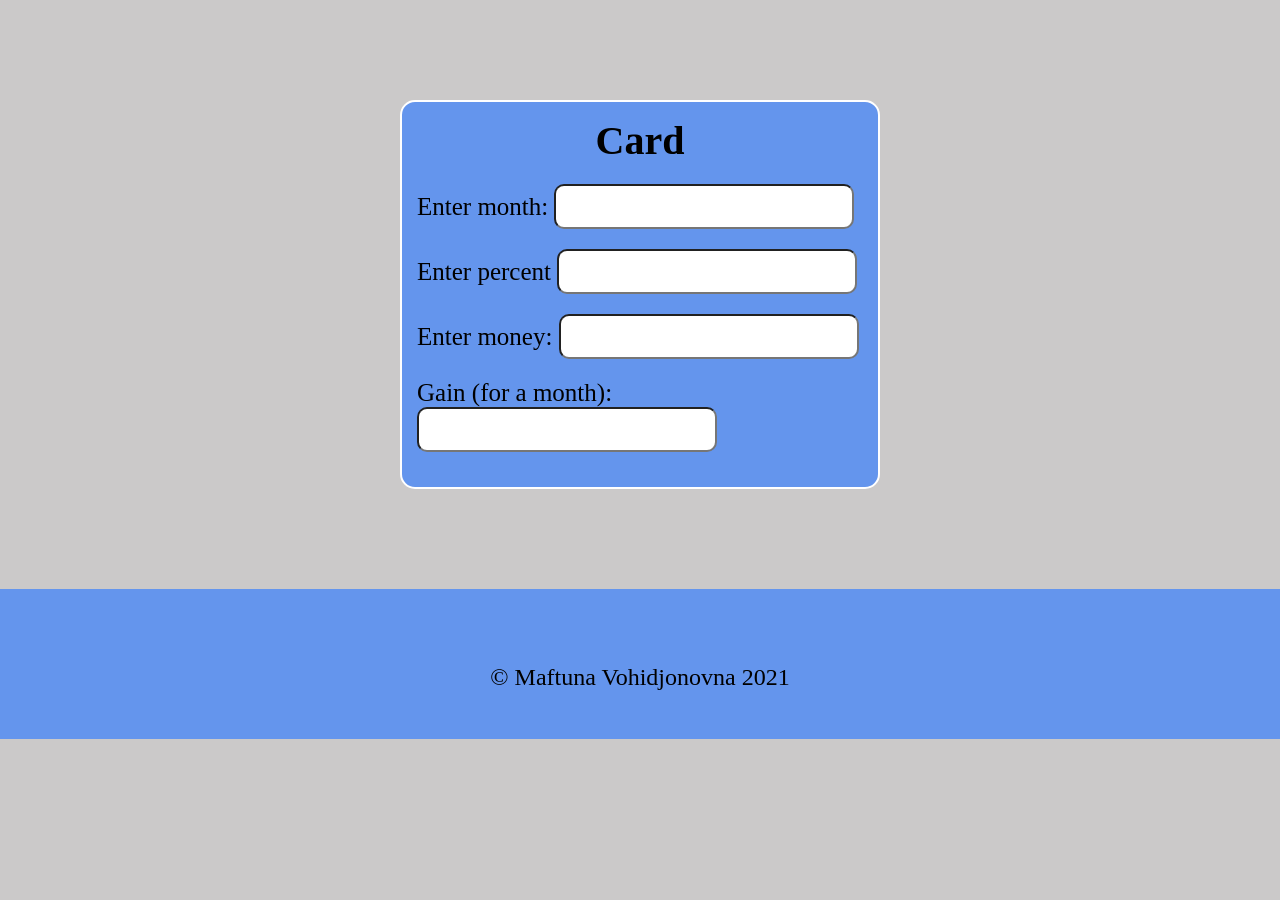
==== main.html @ fc8c7c80 "Changed" ====
<html>
<head>
    <link rel="stylesheet" href="style.css">
<title></title>
</head>
<body>
<div id="card">
    <h1>Card</h1>
    <label>Enter month: </label>
    <input id="num1" type="number" onkeyup="bank_Card()"><br>
    <label>Enter percent </label>
    <input id="num2" type="number" onkeyup="bank_Card()"><br>
    <label>Enter money: </label>
    <input id="num3" type="number" onkeyup="bank_Card()"><br>
    <label>Gain (for a month): </label>
    <input name="result" id="result" type="number">
</div>
<footer><p>&copy; Maftuna Vohidjonovna 2021</p></footer>
    <script src="script.js"></script>
</body>
</html>
---- style.css ----
*{
    margin: 0;
    padding: 0;
}
body{
    box-sizing: border-box;
    margin: 0;
    padding: 0;
    background: #cbc9c9;
}
#card{
    padding: 15px;
    border-radius: 15px;
    border: 2px solid white;
    margin: 100px 400px;
    background: cornflowerblue;
}
#card>h1{
    font-size: 40px;
    padding-bottom: 20px;
    text-align: center;
}
#card>label{
    font-size: 25px;
}
#card>input{
    margin-bottom: 20px;
    width: 300px;
    height: 45px;
    border-radius: 10px;
}
#card>input[type=number]{
    padding: 12px 20px;
    font-size: 25px;
    -moz-appearance: textfield;
}
input[type=number]:focus {
    background-color: cornflowerblue;
    color: white;
}
footer{
    height: 150px;
    text-align: center;
    background-color: cornflowerblue;
}
footer>p{
    padding-top: 75px;
    font-size: 24px;
}
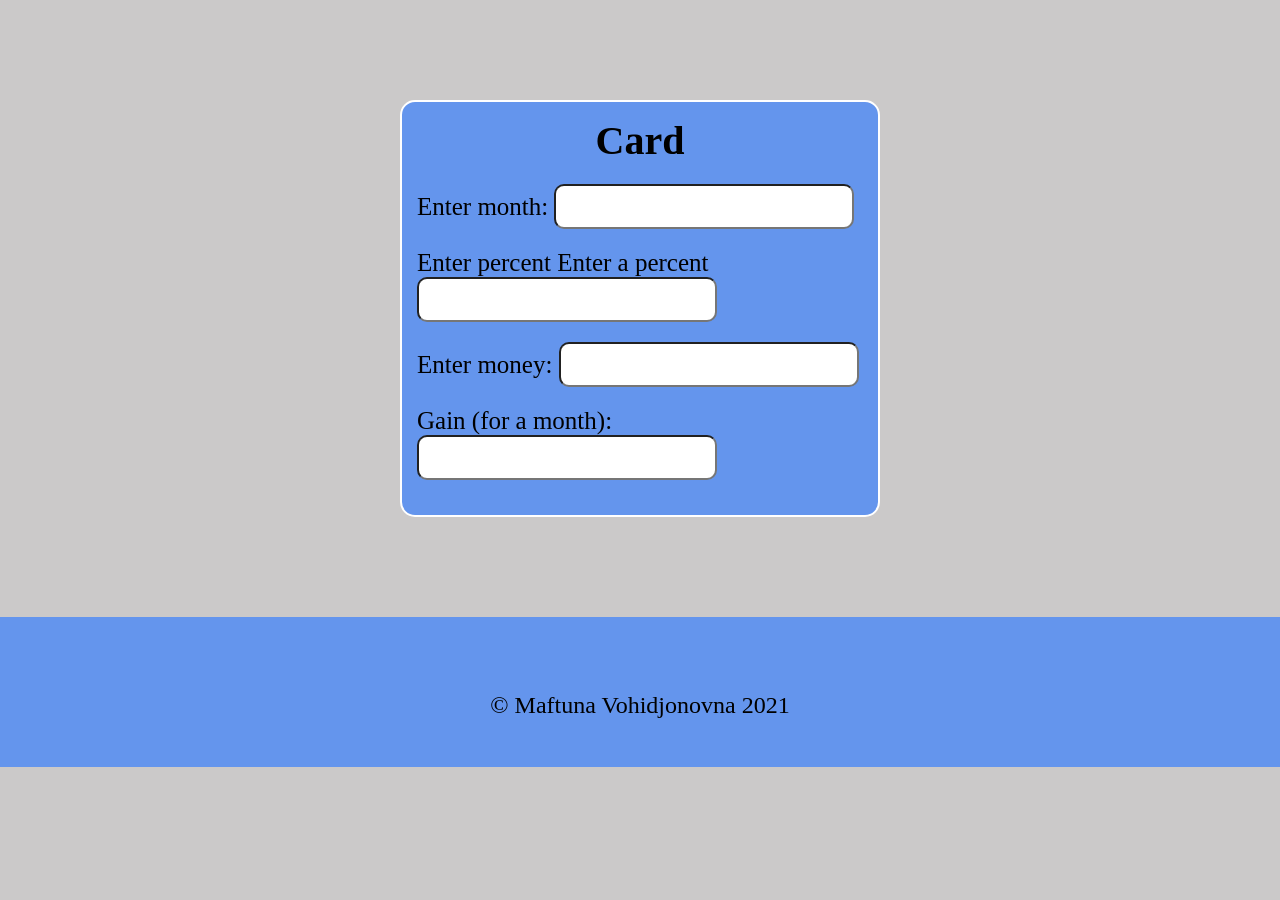
==== commit 5a9ddcd7: "Changed" ====
--- a/main.html
+++ b/main.html
@@ -9,6 +9,7 @@
     <label>Enter month: </label>
     <input id="num1" type="number" onkeyup="bank_Card()"><br>
     <label>Enter percent </label>
+    <label>Enter a percent </label>
     <input id="num2" type="number" onkeyup="bank_Card()"><br>
     <label>Enter money: </label>
     <input id="num3" type="number" onkeyup="bank_Card()"><br>
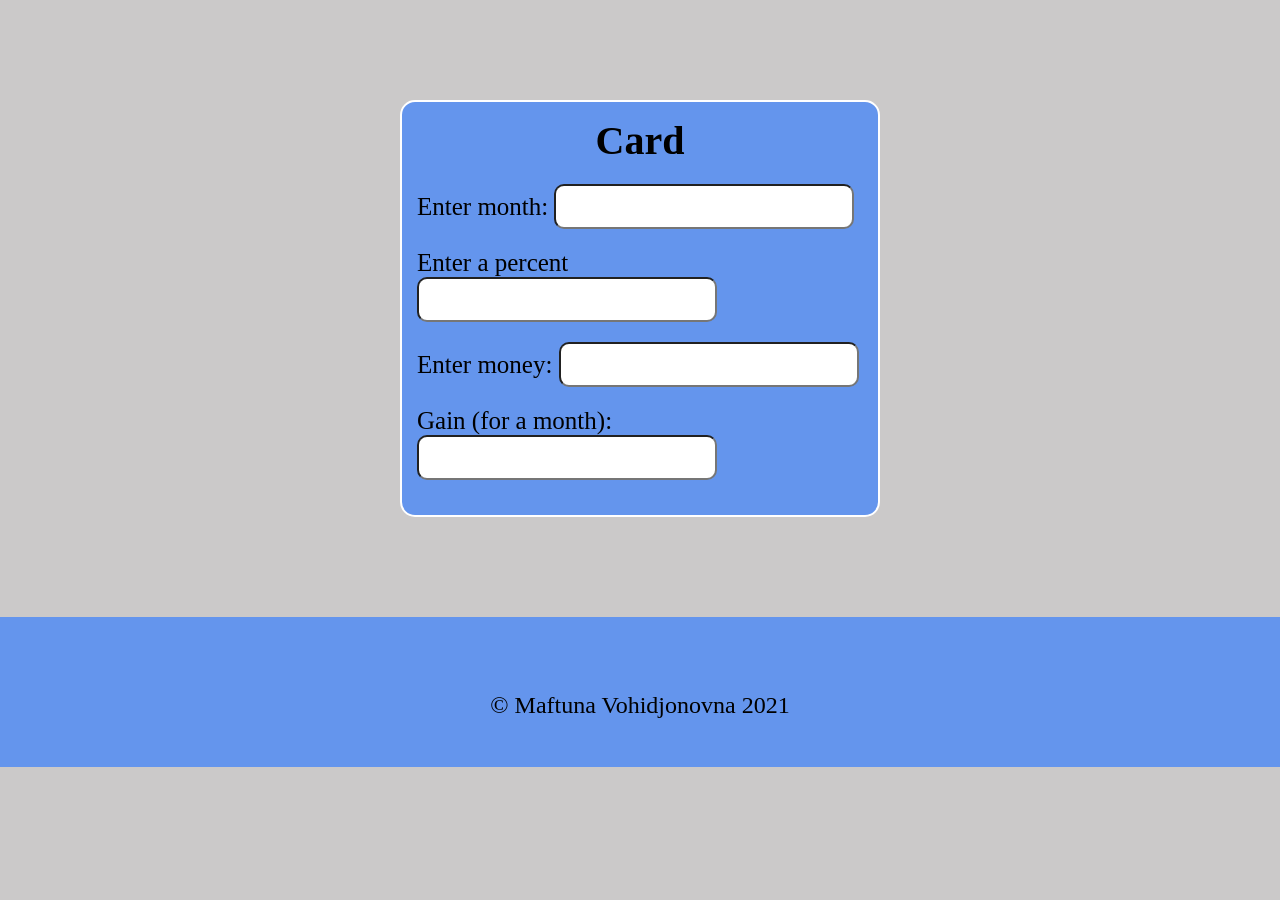
==== commit e3e5a081: "Changed" ====
--- a/main.html
+++ b/main.html
@@ -8,7 +8,6 @@
     <h1>Card</h1>
     <label>Enter month: </label>
     <input id="num1" type="number" onkeyup="bank_Card()"><br>
-    <label>Enter percent </label>
     <label>Enter a percent </label>
     <input id="num2" type="number" onkeyup="bank_Card()"><br>
     <label>Enter money: </label>
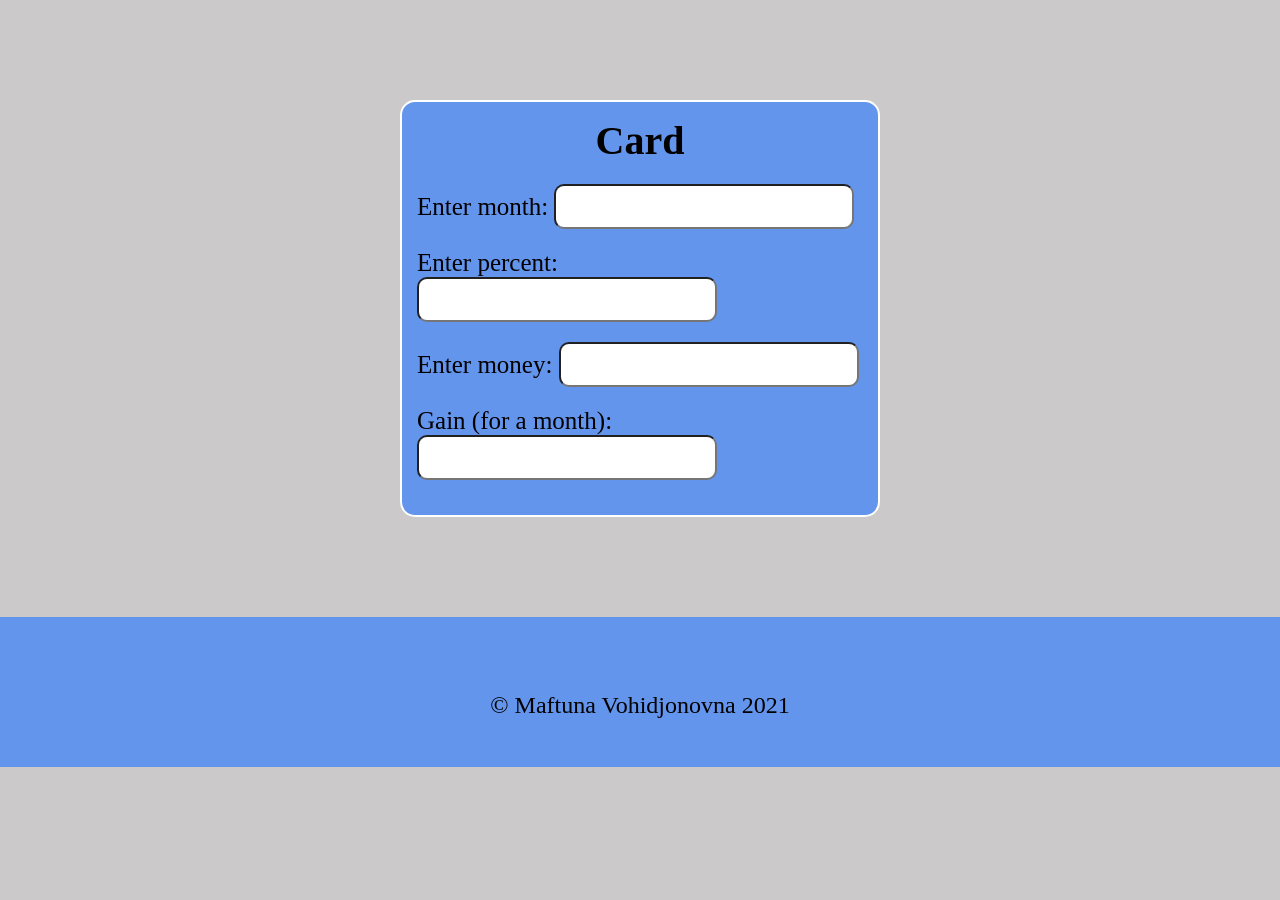
==== commit da3c11d7: "Changed" ====
--- a/main.html
+++ b/main.html
@@ -8,7 +8,7 @@
     <h1>Card</h1>
     <label>Enter month: </label>
     <input id="num1" type="number" onkeyup="bank_Card()"><br>
-    <label>Enter a percent </label>
+    <label>Enter percent: </label>
     <input id="num2" type="number" onkeyup="bank_Card()"><br>
     <label>Enter money: </label>
     <input id="num3" type="number" onkeyup="bank_Card()"><br>
